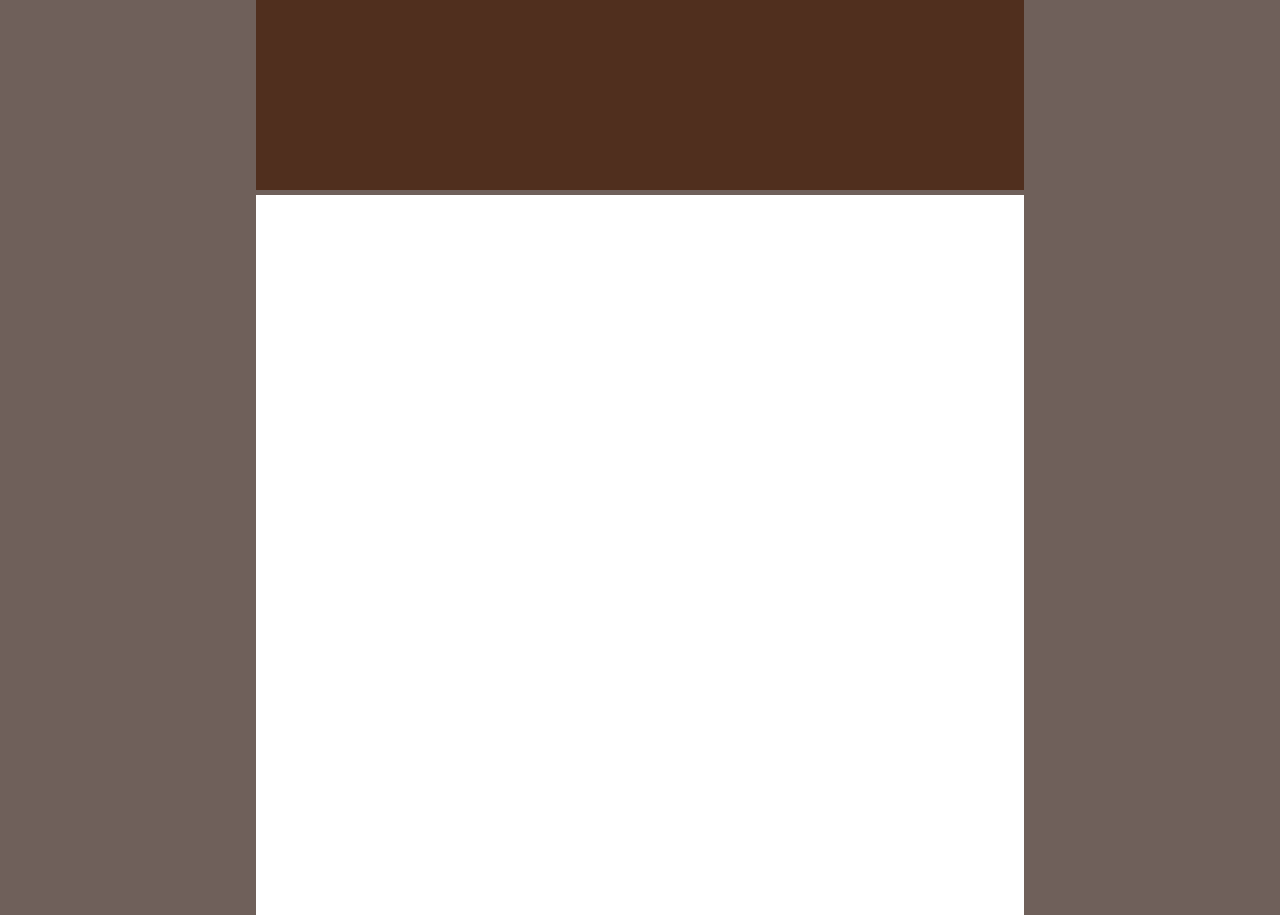
==== page/jl/comment.html @ b55d9a61 "JL" ====
﻿
<!DOCTYPE HTML PUBLIC "-//W3C//DTD XHTML 1.0 Transitional//EN" "http://www.w3.org/TR/xhtml1/DTD/xhtml1-transitional.dtd">
<html xmlns="http://www.w3.org/1999/xhtml">
<head>
    <meta http-equiv="Content-Type" content="text/html; charset=gb2312" />
    <title> </title>
    <style type="text/css">
        body {
            background-color: #6F605A;
            margin: 0;
            padding: 0;
        }
        #head {
            border:none;
            height: 190px;
            width: 60%;
            left: 20%;
            right: 20%;
            position: absolute;
            background-color: #502F1E;
            margin: 0;
            padding: 0;
        }

        #left {
            background-color:white;
            width: 20%;
            height: 80%;
            float: left; 
            margin: 0;
            left:20%;
            top:195px;
            position:absolute;
        }



        #right {
            background-color: white;
            width: 40%;
            height: 80%;
            float: left;
            margin: 0;
            left: 40%;
            top: 195px;
            position: absolute;
        }
        #top {
            border:none;
            height: 190px;
            width:100%;
            margin: 0 0 0 0;
            padding: 0 0 0 0;
        }
        #_left {
            border:none;
            width: 100%;
            height:100%;
            margin: 0 0 0 0;
            padding: 0 0 0 0;
        }
        #_right {
            border: none;
            width: 100%;
            height: 100%;
            margin: 0 0 0 0;
            padding: 0 0 0 0;
        }
    </style>
</head>
<body>
    <div id="head"><iframe src="top.aspx" id="top" name="_top"></iframe></div>
    <div id="content">
        <div id="left"><iframe src="comment_left.aspx" id="_left" name="_left"></iframe></div>
        <div id="right"><iframe src="comment_right.aspx" id="_right" name="_right"></iframe></div>
    </div>
</body>
</html>
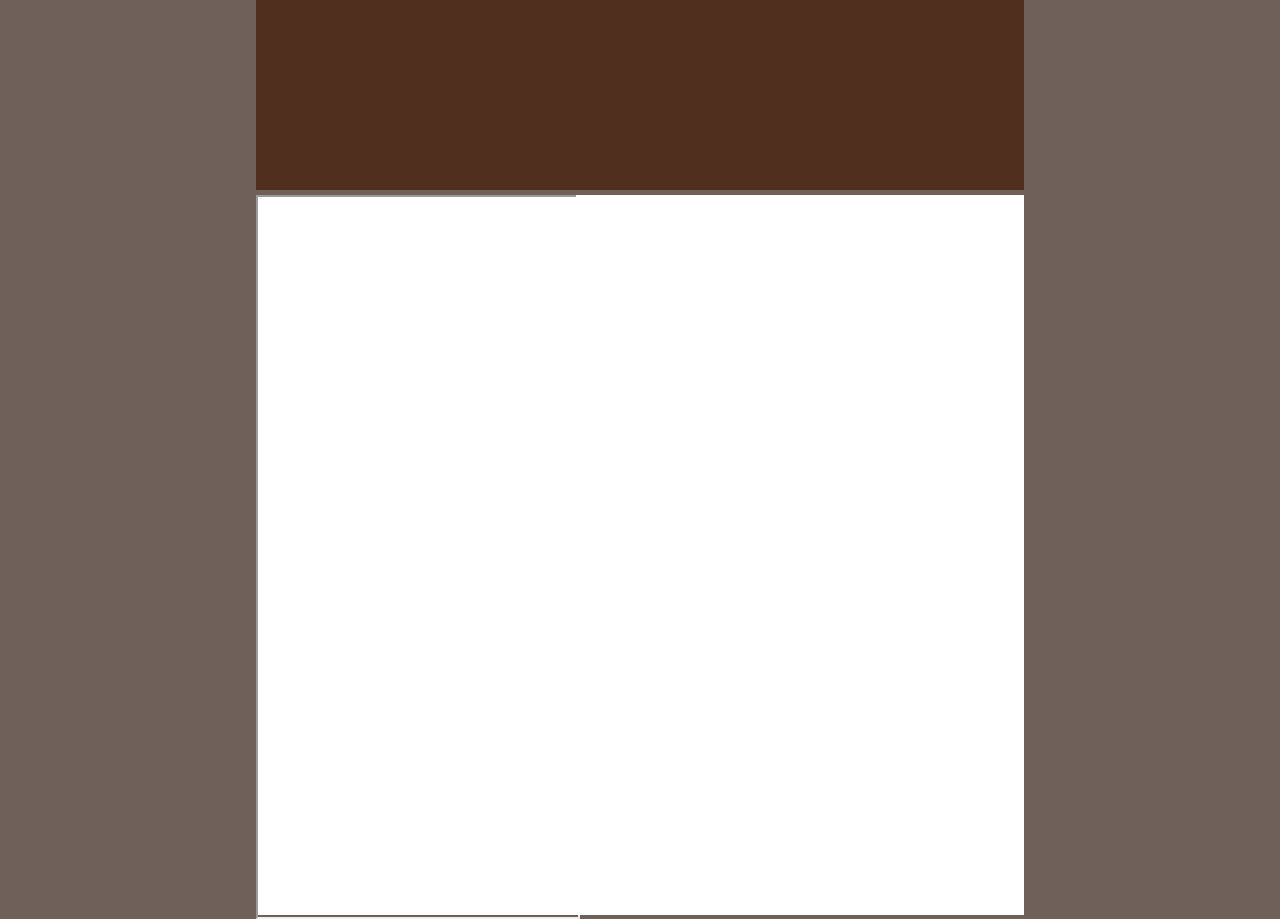
==== commit 412b45ad: "悬赏和评论" ====
--- a/page/jl/comment.html
+++ b/page/jl/comment.html
@@ -4,72 +4,81 @@
 <head>
     <meta http-equiv="Content-Type" content="text/html; charset=gb2312" />
     <title> </title>
-    <style type="text/css">
-        body {
-            background-color: #6F605A;
-            margin: 0;
-            padding: 0;
-        }
-        #head {
-            border:none;
-            height: 190px;
-            width: 60%;
-            left: 20%;
-            right: 20%;
-            position: absolute;
-            background-color: #502F1E;
-            margin: 0;
-            padding: 0;
-        }
-
-        #left {
-            background-color:white;
-            width: 20%;
-            height: 80%;
-            float: left; 
-            margin: 0;
-            left:20%;
-            top:195px;
-            position:absolute;
-        }
-
-
-
-        #right {
-            background-color: white;
-            width: 40%;
-            height: 80%;
-            float: left;
-            margin: 0;
-            left: 40%;
-            top: 195px;
-            position: absolute;
-        }
-        #top {
-            border:none;
-            height: 190px;
-            width:100%;
-            margin: 0 0 0 0;
-            padding: 0 0 0 0;
-        }
-        #_left {
-            border:none;
-            width: 100%;
-            height:100%;
-            margin: 0 0 0 0;
-            padding: 0 0 0 0;
-        }
-        #_right {
-            border: none;
-            width: 100%;
-            height: 100%;
-            margin: 0 0 0 0;
-            padding: 0 0 0 0;
+    <style type="text/css">
+        body {
+            background-color: #6F605A;
+            margin: 0;
+            padding: 0;
+        }
+
+        #head {
+            border: none;
+            height: 190px;
+            width: 60%;
+            left: 20%;
+            right: 20%;
+            position: absolute;
+            background-color: #502F1E;
+            margin: 0,0,0,0;
+            padding: 0,0,0,0;
+        }
+
+        #left {
+            border: none;
+            background-color: white;
+            width: 25%;
+            height: 80%;
+            float: left;
+            margin: 0;
+            left: 20%;
+            top: 195px;
+            position: absolute;
+            margin: 0 0 0 0;
+            padding: 0 0 0 0;
+        }
+
+
+
+        #right {
+            border: none;
+            background-color: white;
+            width: 35%;
+            height: 80%;
+            float: left;
+            margin: 0;
+            left: 45%;
+            top: 195px;
+            position: absolute;
+            margin: 0 0 0 0;
+            padding: 0 0 0 0;
+        }
+
+        #top {
+            border: none;
+            height: 190px;
+            width: 100%;
+            margin: 0 0 0 0;
+            padding: 0 0 0 0;
+        }
+
+        #_left {
+            width: 100%;
+            height: 100%;
+            margin: 0 0 0 0;
+            padding: 0 0 0 0;
+        }
+
+        #_right {
+            border: none;
+            width: 100%;
+            height: 100%;
+            margin: 0 0 0 0;
+            padding: 0 0 0 0;
         }
     </style>
 </head>
 <body>
-    <div id="head"><iframe src="top.aspx" id="top" name="_top"></iframe></div>
+    <div id="head"><iframe src="../yw/top.aspx" id="top" name="_top"></iframe></div>
     <div id="content">
         <div id="left"><iframe src="comment_left.aspx" id="_left" name="_left"></iframe></div>
         <div id="right"><iframe src="comment_right.aspx" id="_right" name="_right"></iframe></div>
